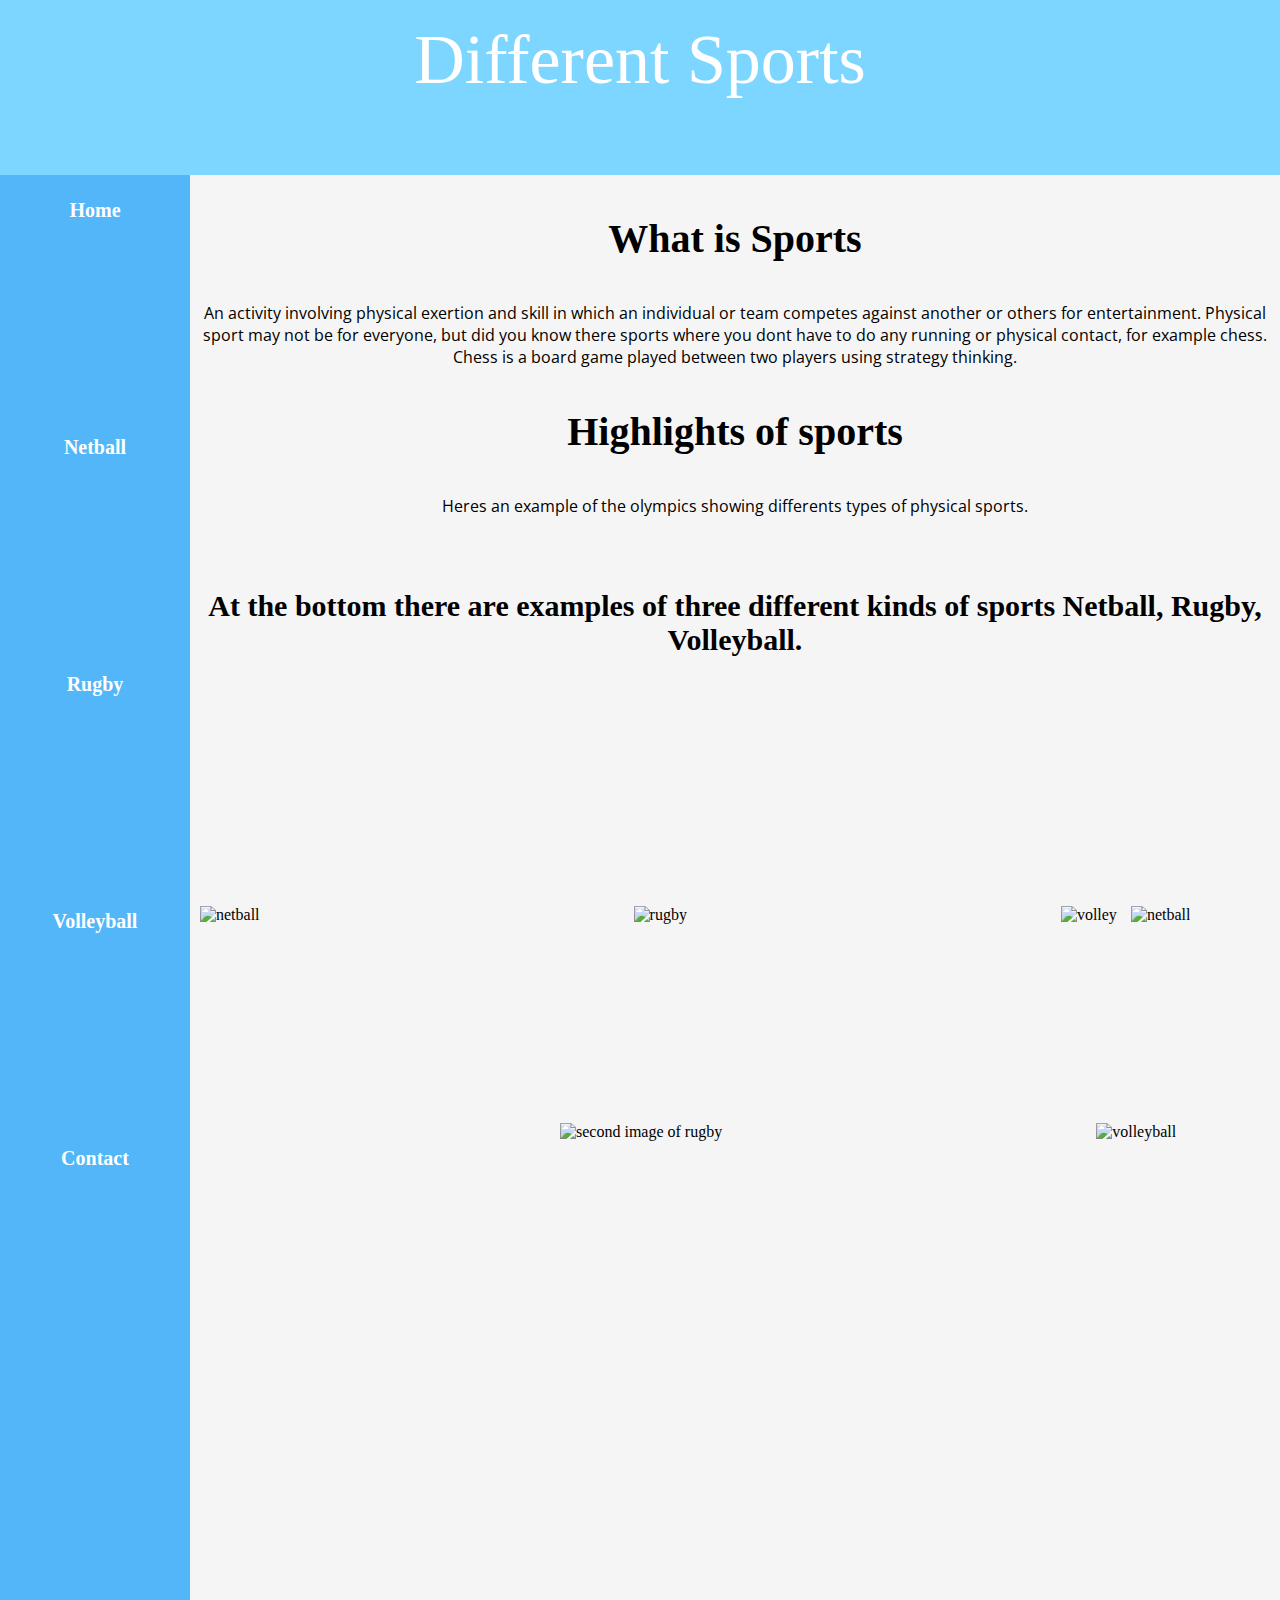
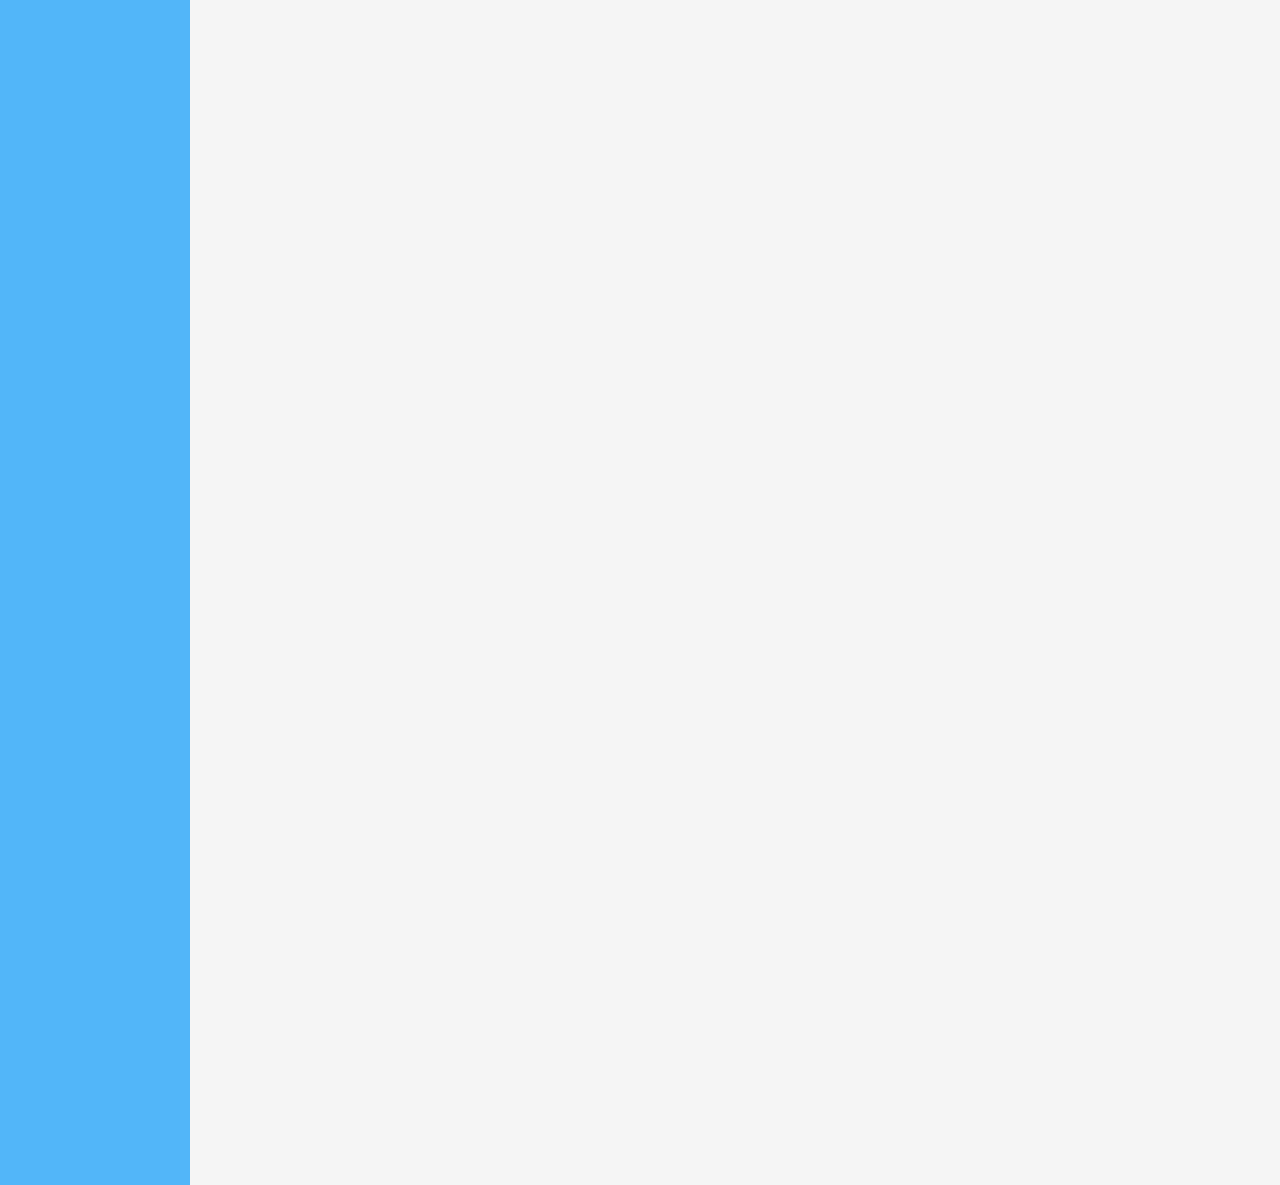
==== index.html @ eaec3ba3 "Add files via upload" ====
<!doctype html>
<html>
<head>
<!-- here we have the title of our website and links to our stylesheet -->
    <title>Different Sports</title>
    <link rel="stylesheet" href="style.css">
    <meta name="viewport" content="width=device-width">

</head>
     <header>
        <h1>Different Sports</h1>
    </header>
<body>
<!-- these links lead to different html -->
    <nav>
        <a href="index.html">Home</a>
        <br>
        <a href="Netball.html">Netball</a>
        <br>
        <a href="Rugby.html">Rugby</a>
        <br>
        <a href="Volleyball.html">Volleyball</a>
        <br>
        <a href="Contact.html">Contact</a>
    </nav>
    <!-- this will explain what our topic is about and talk a little more about it -->
    <h3>What is Sports</h3>
    <p>An activity involving physical exertion and skill in which an individual or team competes against another or others for entertainment. Physical sport may not be for everyone, but did you know there sports where you dont have to do any running or physical contact, for example chess. Chess is a board game played between two players using strategy thinking.
        
    <h3>Highlights of sports</h3>
    <p>Heres an example of the olympics showing differents types of physical sports.
    
        
    <br>
    <br>
        
    <h5>At the bottom there are examples of three different kinds of sports Netball, Rugby, Volleyball.</h5>
    
    <!-- differen images of 3 types of sports -->
   <img src="https://cdn.pixabay.com/photo/2013/07/12/15/36/handball-150163_960_720.png" title="movements in netball" alt="netball" class="netball">

    <img src="https://images.pexels.com/photos/5532277/pexels-photo-5532277.jpeg?auto=compress&cs=tinysrgb&w=1260&h=750&dpr=1" alt="rugby" title="rugbyball" class="rugbyball">
    
    <img src="https://cdn.pixabay.com/photo/2016/06/04/09/18/volleyball-1435198_960_720.jpg" alt="volley" title="volleyball" class="volleyball">
        
    <img src="https://images.freeimages.com/images/large-previews/aac/keep-on-trying-1197550.jpg" title="second image" alt="netball" class="netball">
         
    <img src="https://cdn.pixabay.com/photo/2020/01/24/14/32/rugby-players-4790343_960_720.jpg" title="tackles" alt="second image of rugby" class="rugbyball">
        
    <img src="https://images.pexels.com/photos/2444852/pexels-photo-2444852.jpeg?auto=compress&cs=tinysrgb&w=1260&h=750&dpr=1" title="2nd image for volleyball" alt="volleyball"  class="volleyball">
    

</body>
<!-- remember to add the footer to all html 
    <footer>
        Created by Jeane ©2022
    </footer>
-->
</html>
---- style.css ----
/* heres the font of my website */
@import url('https://fonts.googleapis.com/css2?family=Lobster&family=Open+Sans:ital,wght@1,300&display=swap');

/* this controls my html (whole page) */
html{
    background-color: whiteSmoke;
}

body{
    margin:auto;
}

/* this controls my nav bar (on the side )*/
nav{
  background-color: rgb(82, 182, 249);
  color: rgb(255, 255, 255);
  font-weight: bold;
  padding: 10px 20px;
  text-align: center;
  height: 2590px;
  width: 150px;
  float: left;
}

/* this controls the links to my website */
nav a{
  color: rgb(255, 255, 255);
  display: inline-block;
  padding: 14px 0 200px;
  text-decoration: none;
  width: 150px;
  font-size: 20px
}

/* this controls my heading 1 */
h1{
  color: rgb(255, 255, 255);
  font-size: 70px;
  font-weight: lighter;
  margin: 0-60px 35px;
  padding: 20px 60px;
}

/* this controls my header */
header{
     background-color: rgb(124, 214, 255);
    padding-bottom: 20px;
  margin:auto;
    width: auto;
    font-size: 50px;
    text-align: center;
}

/* this controls my paragraphs in my website */
p{
    font-family: 'Lobster', cursive;
font-family: 'Open Sans', sans-serif;
    margin-left: 50px;
    text-align: center;
}

/* this controls my heading 3 */
h3{
    text-decoration: none;
    font-size: 40px;
    text-align: center;
}

/* this controls my heading 4 */
h4{
    text-decoration: none;
    text-align: center;
    font-size: 30px;
}

/* this controls my heading 5 */
h5{
    text-align: center;
    font-size: 30px;
}

/* this controls all my images in my website */
img{
    width: 160px;
    height: auto;
    margin-left: 10px;
    /* TODO: change margin */
    margin-top: 199px;
}

/* the next 4 css controls each images in my website, it is controlled with something called class */
 .netball{
    width: 300px;
    height: 240px;
}

.rugbyball{
    width: 300px;
    height: 240px;
    margin-left: 370px;
}

.volleyball{
    width: 350px;
    height: 240px;
    margin-left: 370px;
}

.mydiv{
    float: right;
}

.court{
    width: 450px;
    margin-left: 370px;
    margin-right: 450px;
    margin-top: 0px;
}

.field{
    width: 490px;
    margin-top: 0px;
    margin-left: 670px;
}

/* this controls the video under iframe */
iframe{
    margin-left: 580px;
}
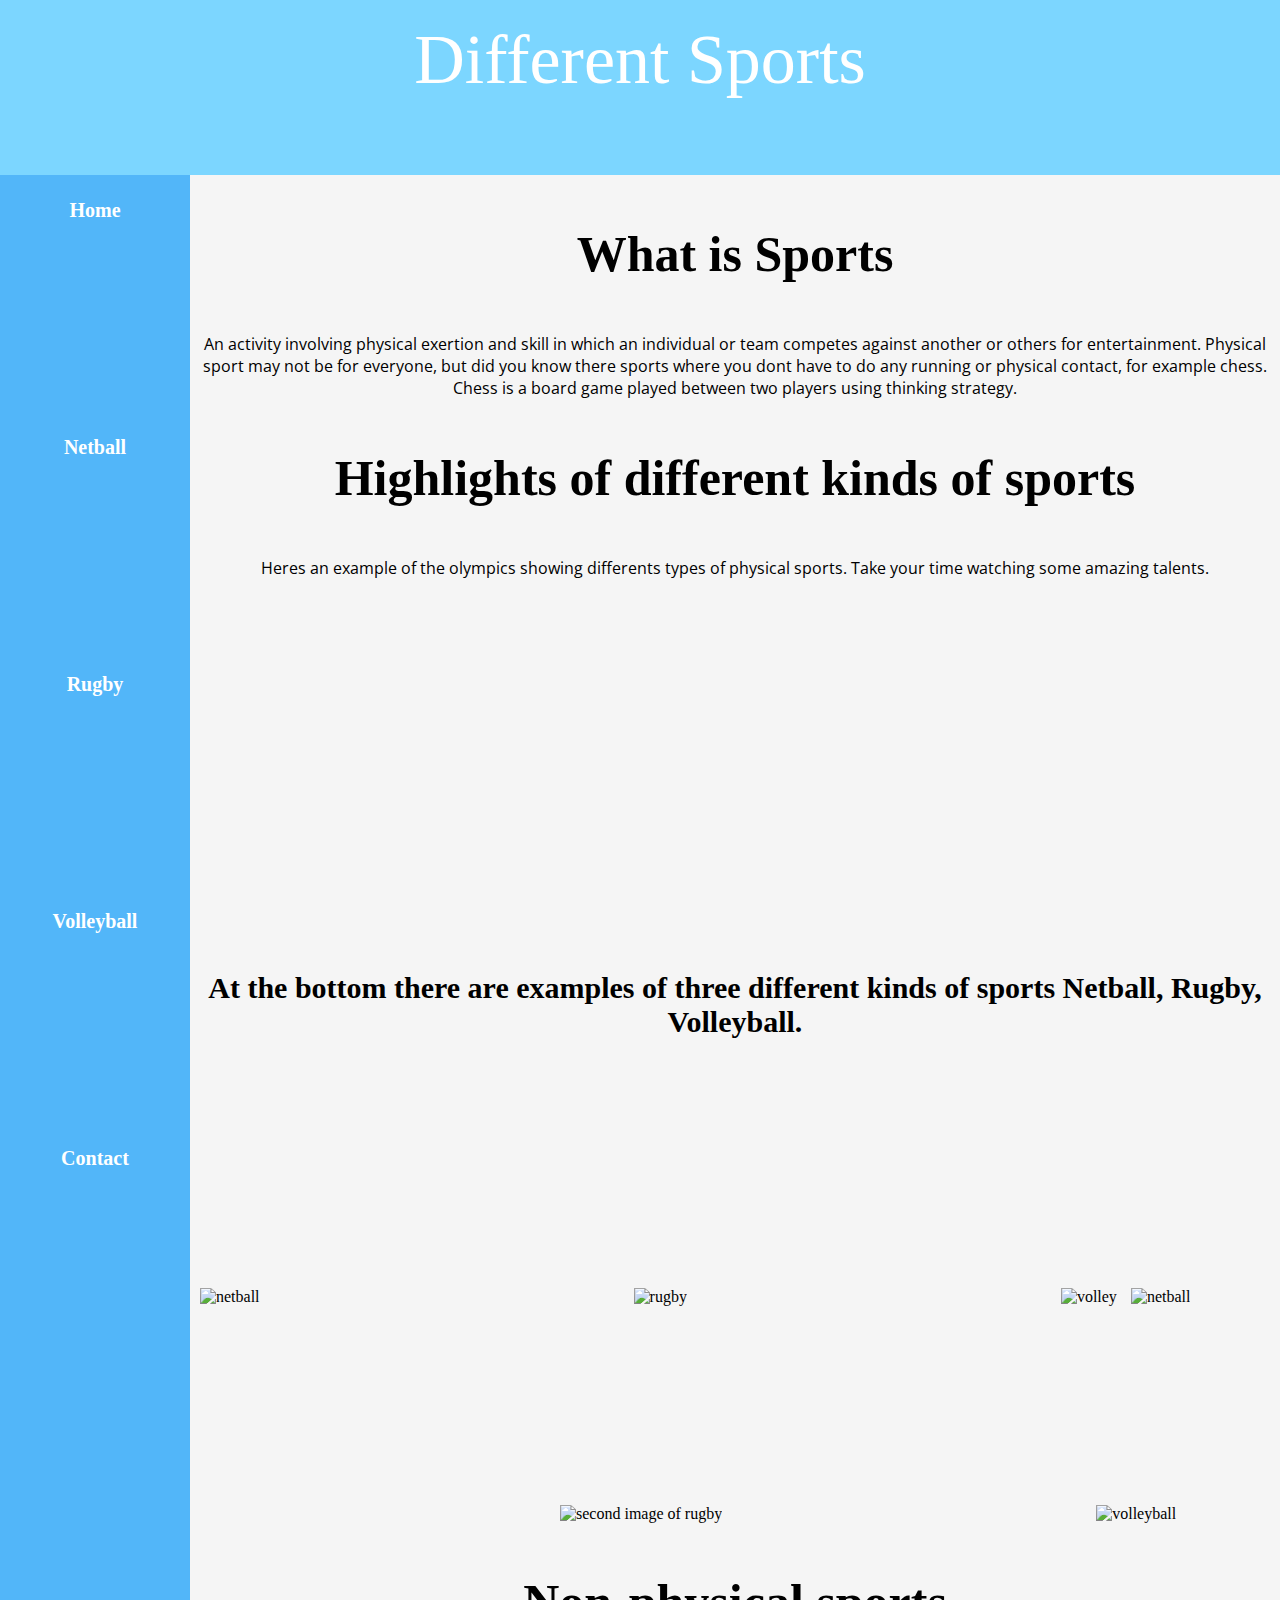
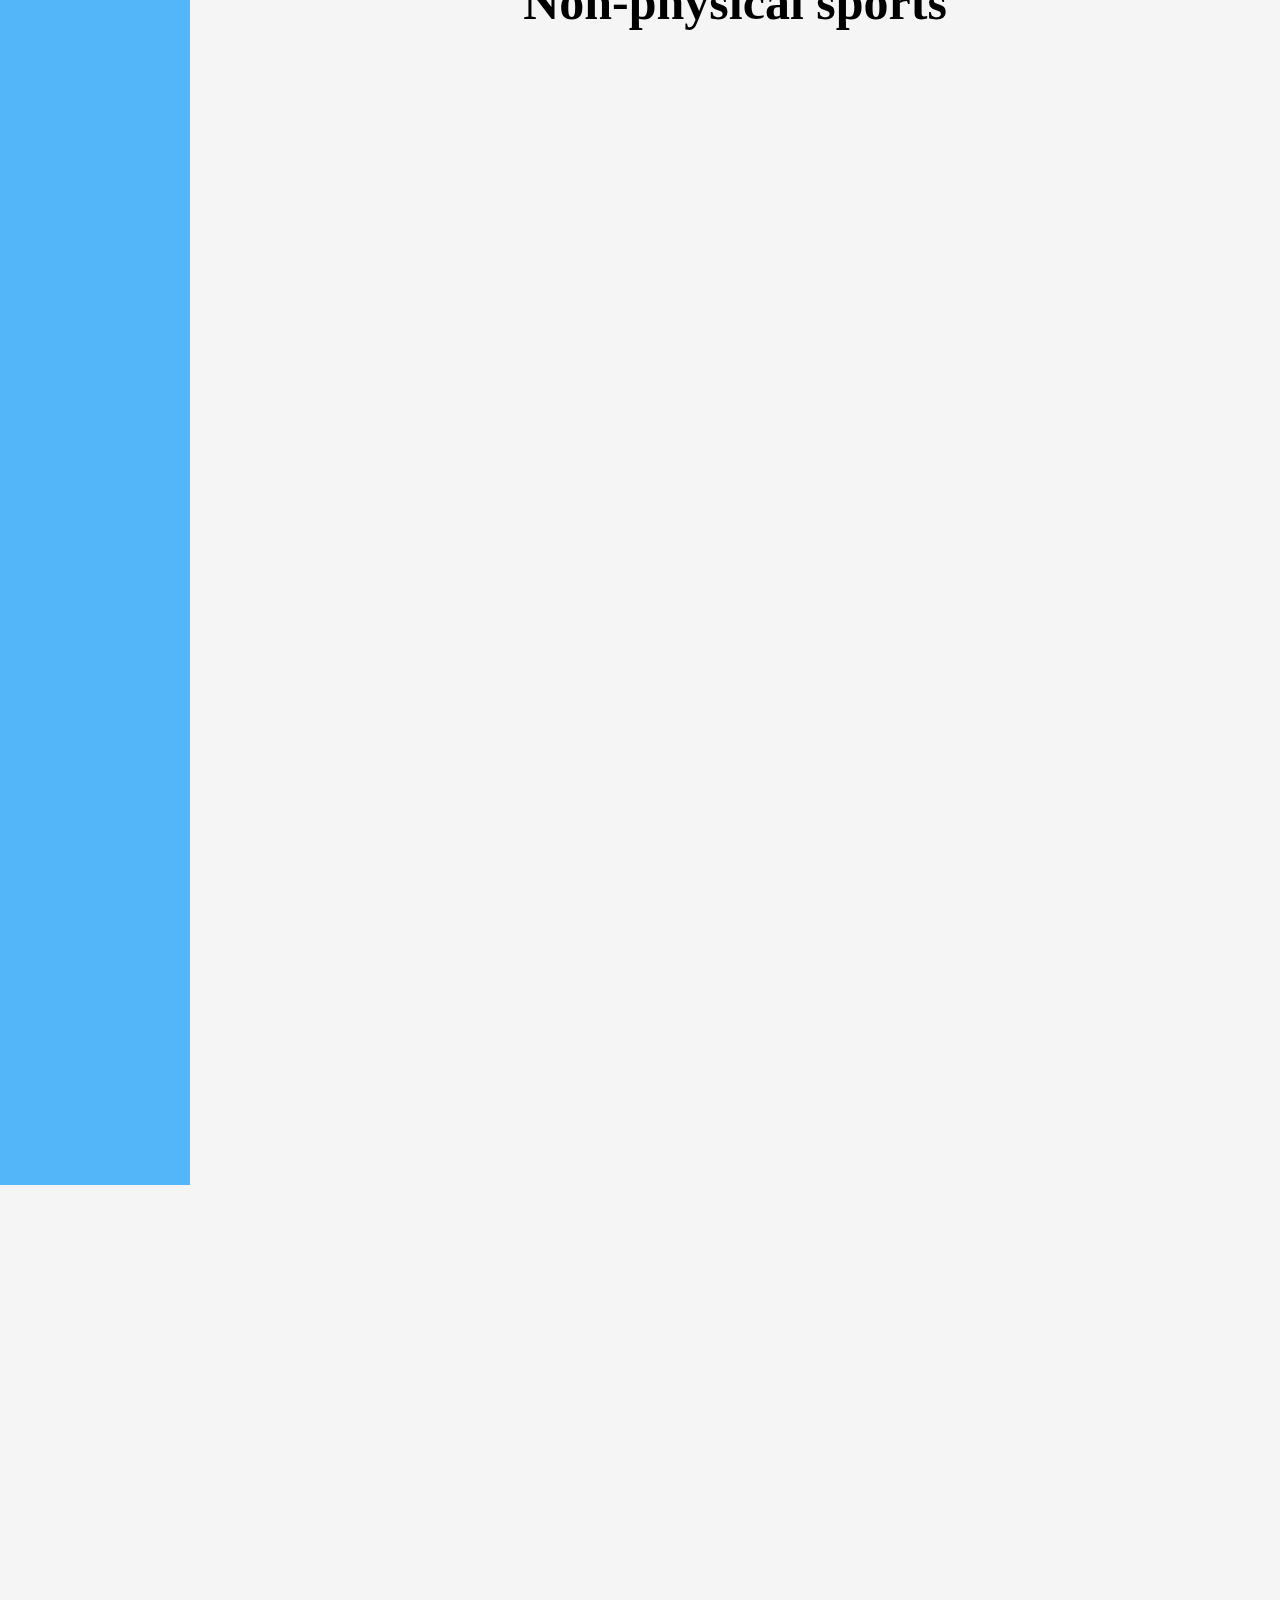
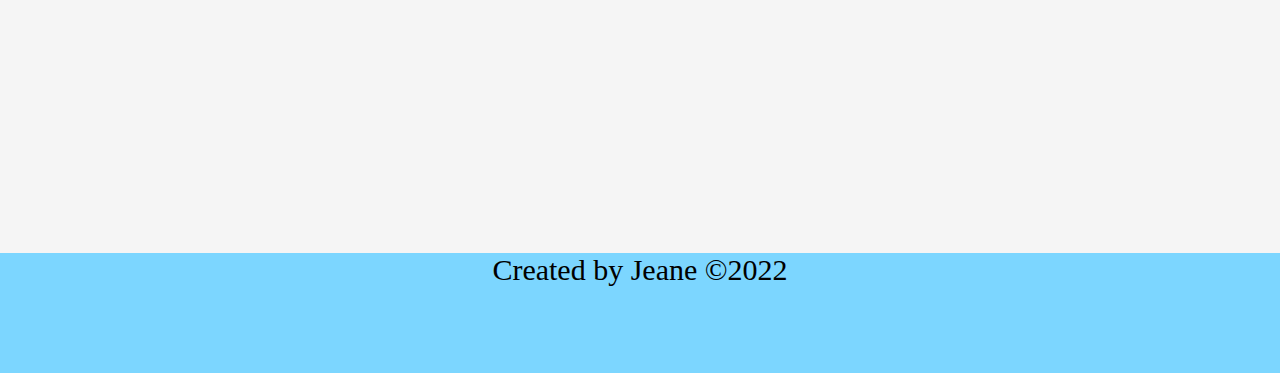
==== commit 77dea2f5: "Add files via upload" ====
--- a/index.html
+++ b/index.html
@@ -7,6 +7,7 @@
     <meta name="viewport" content="width=device-width">
 
 </head>
+<!-- my title -->
      <header>
         <h1>Different Sports</h1>
     </header>
@@ -23,13 +24,15 @@
         <br>
         <a href="Contact.html">Contact</a>
     </nav>
+    
     <!-- this will explain what our topic is about and talk a little more about it -->
     <h3>What is Sports</h3>
-    <p>An activity involving physical exertion and skill in which an individual or team competes against another or others for entertainment. Physical sport may not be for everyone, but did you know there sports where you dont have to do any running or physical contact, for example chess. Chess is a board game played between two players using strategy thinking.
-        
-    <h3>Highlights of sports</h3>
-    <p>Heres an example of the olympics showing differents types of physical sports.
+    <p>An activity involving physical exertion and skill in which an individual or team competes against another or others for entertainment. Physical sport may not be for everyone, but did you know there sports where you dont have to do any running or physical contact, for example chess. Chess is a board game played between two players using thinking strategy.
     
+    <h3>Highlights of different kinds of sports</h3>
+    <p>Heres an example of the olympics showing differents types of physical sports. Take your time watching some amazing talents.
+    <br>
+      <iframe width="560" height="315" src="https://www.youtube.com/embed/_eaK4DIxB5s" title="YouTube video player" frameborder="0" allow="accelerometer; autoplay; clipboard-write; encrypted-media; gyroscope; picture-in-picture" allowfullscreen></iframe>
         
     <br>
     <br>
@@ -48,12 +51,18 @@
     <img src="https://cdn.pixabay.com/photo/2020/01/24/14/32/rugby-players-4790343_960_720.jpg" title="tackles" alt="second image of rugby" class="rugbyball">
         
     <img src="https://images.pexels.com/photos/2444852/pexels-photo-2444852.jpeg?auto=compress&cs=tinysrgb&w=1260&h=750&dpr=1" title="2nd image for volleyball" alt="volleyball"  class="volleyball">
+    <br>
     
+    <h3>Non-physical sports</h3>
+    <mydiv class="mydiv">
+    <iframe width="560" height="315" src="https://www.youtube.com/embed/wPm9k6ul9EI" title="YouTube video player" frameborder="0" allow="accelerometer; autoplay; clipboard-write; encrypted-media; gyroscope; picture-in-picture" allowfullscreen></iframe>
+    </mydiv>
+    
+    <mydiv class="mydiv">
+    <iframe width="560" height="315" src="https://www.youtube.com/embed/QfKEyPtbVas" title="YouTube video player" frameborder="0" allow="accelerometer; autoplay; clipboard-write; encrypted-media; gyroscope; picture-in-picture" allowfullscreen></iframe>
+    </mydiv>
 
 </body>
-<!-- remember to add the footer to all html 
-    <footer>
-        Created by Jeane ©2022
-    </footer>
--->
+    <!-- my footer -->
+<footer class="footer">Created by Jeane ©2022</footer> 
 </html>--- a/style.css
+++ b/style.css
@@ -7,7 +7,7 @@
 }
 
 body{
-    margin:auto;
+    margin: auto;
 }
 
 /* this controls my nav bar (on the side )*/
@@ -62,7 +62,7 @@
 /* this controls my heading 3 */
 h3{
     text-decoration: none;
-    font-size: 40px;
+    font-size: 50px;
     text-align: center;
 }
 
@@ -106,24 +106,55 @@
     margin-left: 370px;
 }
 
-.mydiv{
-    float: right;
-}
-
 .court{
-    width: 450px;
+    width: 690px;
     margin-left: 370px;
     margin-right: 450px;
     margin-top: 0px;
 }
 
 .field{
-    width: 490px;
+    width:490px;
     margin-top: 0px;
-    margin-left: 670px;
+    margin-left: 550px;
 }
 
-/* this controls the video under iframe */
-iframe{
+/* this controls the video under iframe html */
+mydiv{
     margin-left: 580px;
+}
+
+/* this controls the footer in my website*/
+.footer{
+    background-color: rgb(124, 214, 255);
+   height: 120px;
+    text-align: center;
+    font-size:  30px;
+    margin: 30px 0px 0px 0px;
+}
+
+.form{
+    /* for my google form to stay in the middle */
+}
+
+/* controls my background image in contact page */
+.bimage{
+    width: 1000px;
+    height: 650px;
+    margin-left: 380px;
+    margin-top:  0px;
+    
+}
+
+/*this will control the photo in contact page (all about me)*/
+.me{
+    width: 750px;
+    margin-left: 550px;
+    margin-top: 0px;
+}
+
+.volley-court{
+        width:690px;
+    margin-top: 0px;
+    margin-left: 550px;
 }